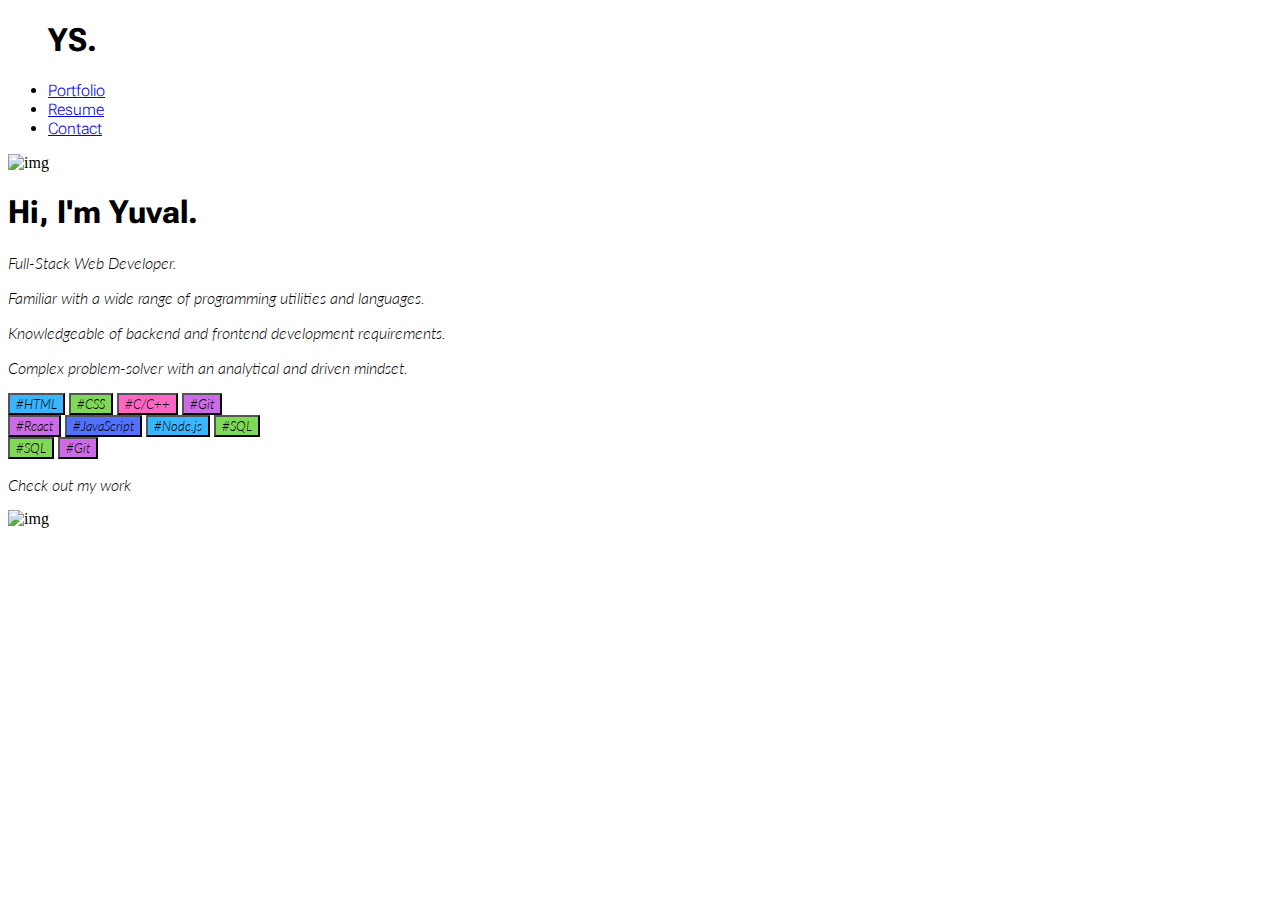
==== index.html @ bf61c182 "checking in" ====
<!DOCTYPE html>
<html>

<head>
  <meta charset="utf-8">
  <meta name="viewport" content="width=device-width">
  <title>Yuval Schwartz</title>
  <link href="style.css" rel="stylesheet" type="text/css" />
  <link href="https://fonts.googleapis.com/css2?family=Belleza&family=Inconsolata:wght@200;300;400;500;600;700;800;900&family=Inspiration&family=Lato:ital,wght@0,100;0,300;0,400;0,700;0,900;1,300;1,400;1,700;1,900&family=Montserrat:ital,wght@0,400;0,600;0,700;1,500;1,900&family=Open+Sans:wght@300;400&family=Playfair+Display:ital,wght@0,400;0,500;1,500&family=Poppins:ital,wght@0,100;0,200;0,300;0,500;0,600;0,800;0,900;1,300;1,700&family=Quicksand:wght@300;400&family=Roboto+Flex:opsz,wght@8..144,100;8..144,200;8..144,300;8..144,400;8..144,500;8..144,600;8..144,700;8..144,800;8..144,900&display=swap" rel="stylesheet">
<script src="https://cdn.tailwindcss.com"></script>
</head>

<body>
  <div className="h-screen w-screen bg-gray-100 sm:bg-white">
        <div class="h-18 border-black">
          <ul class="flex justify-end">
          <h1 class="flex-auto title2 text-3xl text-left ml-8 sm:ml-36 m-4 cursor-pointer">YS.</h1>
            <li class="lite2 my-4 text-lg mr-5 sm:mr-24 hover:border-b border-black cursor-pointer"><a href="portfolio.html">Portfolio</a></li>
            <li class="lite2 my-4 text-lg  mr-5 sm:mr-24 hover:border-b border-black cursor-pointer"><a href="resume.html">Resume</a></li>
            <li class="lite2  text-lg my-4 mr-8 sm:mr-36 hover:border-b border-black cursor-pointer"><a href="contact.html">Contact</a></li>
          </ul>  
         </div>
      <div class="flex sm:flex-row flex-col">
        <div class="sm:hidden inline-block justify-center items-center flex m-10">
        <img class="h-48 w-48 rounded-full border-4 border-black" alt="img" src="img.png" />
        </div>
        <div class="h-screen w-screen sm:w-1/2">
          <h1 class="title2 sm:text-7xl text-5xl text-left ml-10 sm:ml-36 sm:mt-24 mt-5">Hi, I'm Yuval.</h1>
          <p class="body-lite text-xl pt-5 text-left sm:ml-36 ml-10"><span class="font-medium">Full-Stack Web Developer.</span></p>
          <p class="body-lite text-xl pt-2 text-left sm:ml-36 ml-10">Familiar with a wide range of programming utilities and languages.</p>
          <p class="body-lite text-xl pt-2 text-left sm:ml-36 ml-10">Knowledgeable of backend and frontend development requirements.</p>
          <p class="body-lite text-xl pt-2 text-left sm:ml-36 ml-10">Complex problem-solver with an analytical and driven mindset.</p>
          <div class="flex flex-row mt-5 sm:ml-36 ml-8">
            <button class="bg_blue py-1 px-6 rounded-full text-white body-lite m-1 w-32 hover:bg-black">#HTML</button>
            <button class="bg_green py-1 px-6 rounded-full text-white body-lite m-1 w-32 hover:bg-black">#CSS</button>
            <button class="bg_pink py-1 px-6 rounded-full text-white body-lite m-1 w-32 hover:bg-black">#C/C++</button>
            <button class="bg_purple py-1 px-6 rounded-full text-white body-lite m-1 w-32 hover:bg-black hidden sm:inline-block">#Git</button>
          </div>
          <div class="flex flex-row mt-1 sm:ml-36 ml-8">
            <button class="bg_purple py-1 px-6 rounded-full text-white body-lite m-1  w-32 hover:bg-black">#React</button>
            <button class="bg_blue2 py-1 px-6 rounded-full text-white body-lite m-1 w-32 hover:bg-black">#JavaScript</button>
            <button class="bg_blue py-1 px-6 rounded-full text-white body-lite m-1 w-32 hover:bg-black">#Node.js</button>
            <button class="bg_green py-1 px-6 rounded-full text-white body-lite m-1 w-32 hover:bg-black hidden sm:inline-block">#SQL</button>
          </div>
          <div class="sm:hidden flex flex-row mt-1 sm:ml-36 ml-8">
            <button class="bg_green py-1 px-6 rounded-full text-white body-lite m-1 w-32 hover:bg-black">#SQL</button>
            <button class="bg_purple py-1 px-6 rounded-full text-white body-lite m-1 w-32 hover:bg-black">#Git</button>
        </div>
          <p class="mt-5 sm:ml-36 ml-10 body-lite text-xl border-b border-black hover:border-b-4 cursor-pointer hover:font-medium"}>Check out my work</p>
        </div>
        <div class="hidden sm:inline-block h-screen w-1/2">
          <img class="w-full" alt="img" src="img.png"/>
        </div>
      </div>

    </div>
</body>

</html>
---- style.css ----
html, body {
    height: 100%;
    width: 100%;
  }
  .title{
    font-family: 'Belleza', sans-serif;
    
  }
  .title2{
    font-family: 'Roboto Flex', sans-serif;
    font-weight: 700;
  }
  .lite2{
    font-family: 'Roboto Flex', sans-serif;
    font-weight: 200;
  }
  .title3{
    font-family: 'Playfair Display', serif;
  }
  .body{
    font-family: "Lato", Helvetica, Arial, sans-serif; 
    font-weight: 500;
  }
  .body-lite{
    font-family: "Lato", Helvetica, Arial, sans-serif; 
    font-weight: 300;
    font-style: italic;
  }
  .bg_blue{
    background-color: #38b6ff;
  }
  .bg_green{
  background-color: #7ed957;
  }
  .bg_blue2{
      background-color: #5271ff;
  }
  .bg_pink{
      background-color: #ff66c4;
  }
  .bg_purple{
      background-color: #cb6ce6
  }
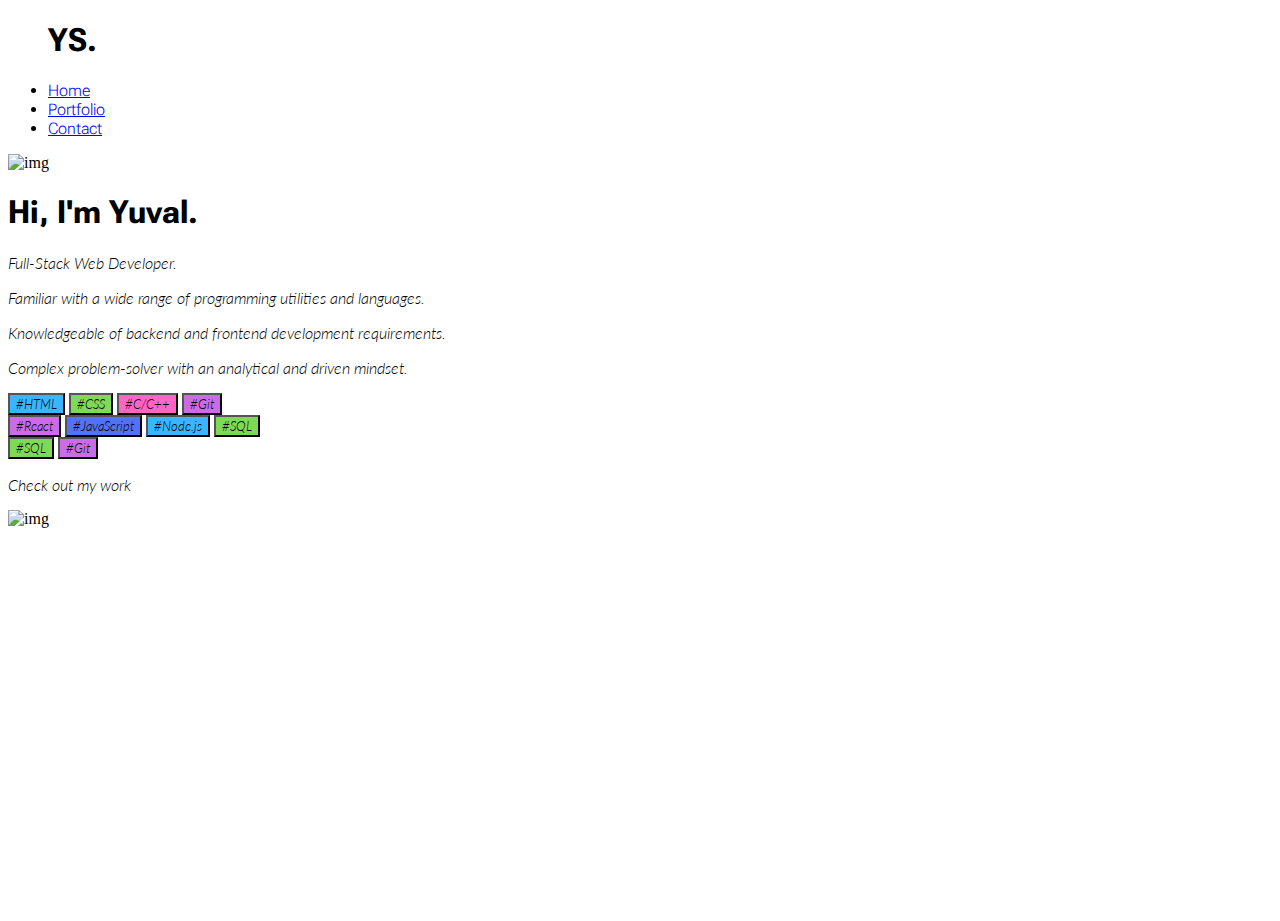
==== commit 45290ee3: "checking in" ====
--- a/index.html
+++ b/index.html
@@ -8,6 +8,7 @@
   <link href="style.css" rel="stylesheet" type="text/css" />
   <link href="https://fonts.googleapis.com/css2?family=Belleza&family=Inconsolata:wght@200;300;400;500;600;700;800;900&family=Inspiration&family=Lato:ital,wght@0,100;0,300;0,400;0,700;0,900;1,300;1,400;1,700;1,900&family=Montserrat:ital,wght@0,400;0,600;0,700;1,500;1,900&family=Open+Sans:wght@300;400&family=Playfair+Display:ital,wght@0,400;0,500;1,500&family=Poppins:ital,wght@0,100;0,200;0,300;0,500;0,600;0,800;0,900;1,300;1,700&family=Quicksand:wght@300;400&family=Roboto+Flex:opsz,wght@8..144,100;8..144,200;8..144,300;8..144,400;8..144,500;8..144,600;8..144,700;8..144,800;8..144,900&display=swap" rel="stylesheet">
 <script src="https://cdn.tailwindcss.com"></script>
+<link href="https://cdnjs.cloudflare.com/ajax/libs/font-awesome/5.13.0/css/all.min.css" rel="stylesheet">
 </head>
 
 <body>
@@ -15,8 +16,8 @@
         <div class="h-18 border-black">
           <ul class="flex justify-end">
           <h1 class="flex-auto title2 text-3xl text-left ml-8 sm:ml-36 m-4 cursor-pointer">YS.</h1>
-            <li class="lite2 my-4 text-lg mr-5 sm:mr-24 hover:border-b border-black cursor-pointer"><a href="portfolio.html">Portfolio</a></li>
-            <li class="lite2 my-4 text-lg  mr-5 sm:mr-24 hover:border-b border-black cursor-pointer"><a href="resume.html">Resume</a></li>
+            <li class="lite2 my-4 text-lg mr-5 sm:mr-24 hover:border-b border-black cursor-pointer"><a href="index.html">Home</a></li>
+            <li class="lite2 my-4 text-lg  mr-5 sm:mr-24 hover:border-b border-black cursor-pointer"><a href="portfolio.html">Portfolio</a></li>
             <li class="lite2  text-lg my-4 mr-8 sm:mr-36 hover:border-b border-black cursor-pointer"><a href="contact.html">Contact</a></li>
           </ul>  
          </div>
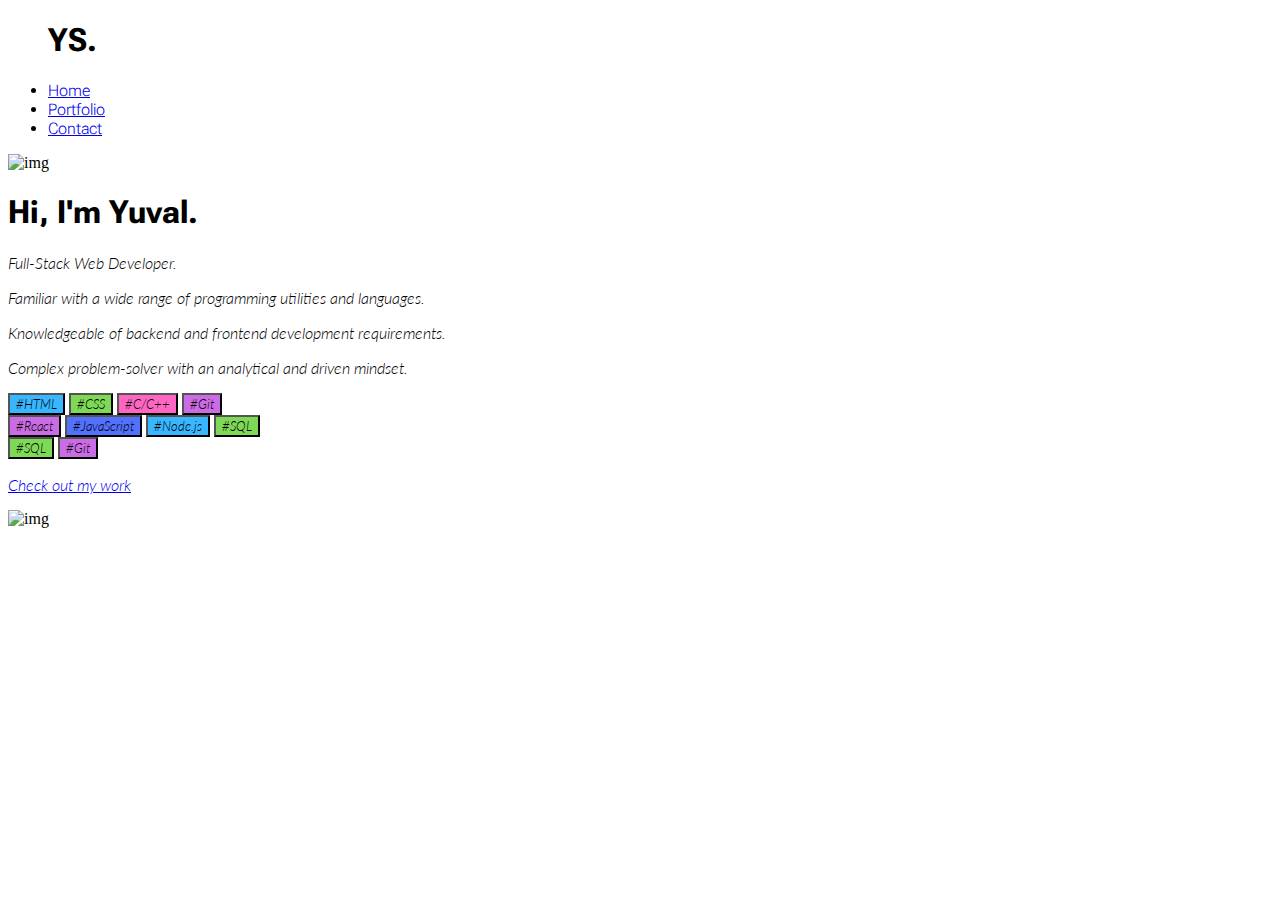
==== commit 9baef866: "checking in" ====
--- a/index.html
+++ b/index.html
@@ -47,7 +47,7 @@
             <button class="bg_green py-1 px-6 rounded-full text-white body-lite m-1 w-32 hover:bg-black">#SQL</button>
             <button class="bg_purple py-1 px-6 rounded-full text-white body-lite m-1 w-32 hover:bg-black">#Git</button>
         </div>
-          <p class="mt-5 sm:ml-36 ml-10 body-lite text-xl border-b border-black hover:border-b-4 cursor-pointer hover:font-medium"}>Check out my work</p>
+          <p class="mt-5 sm:ml-36 ml-10 body-lite text-xl border-b border-black hover:border-b-4 cursor-pointer hover:font-medium"}><a href="portfolio.html">Check out my work</a></p>
         </div>
         <div class="hidden sm:inline-block h-screen w-1/2">
           <img class="w-full" alt="img" src="img.png"/>
